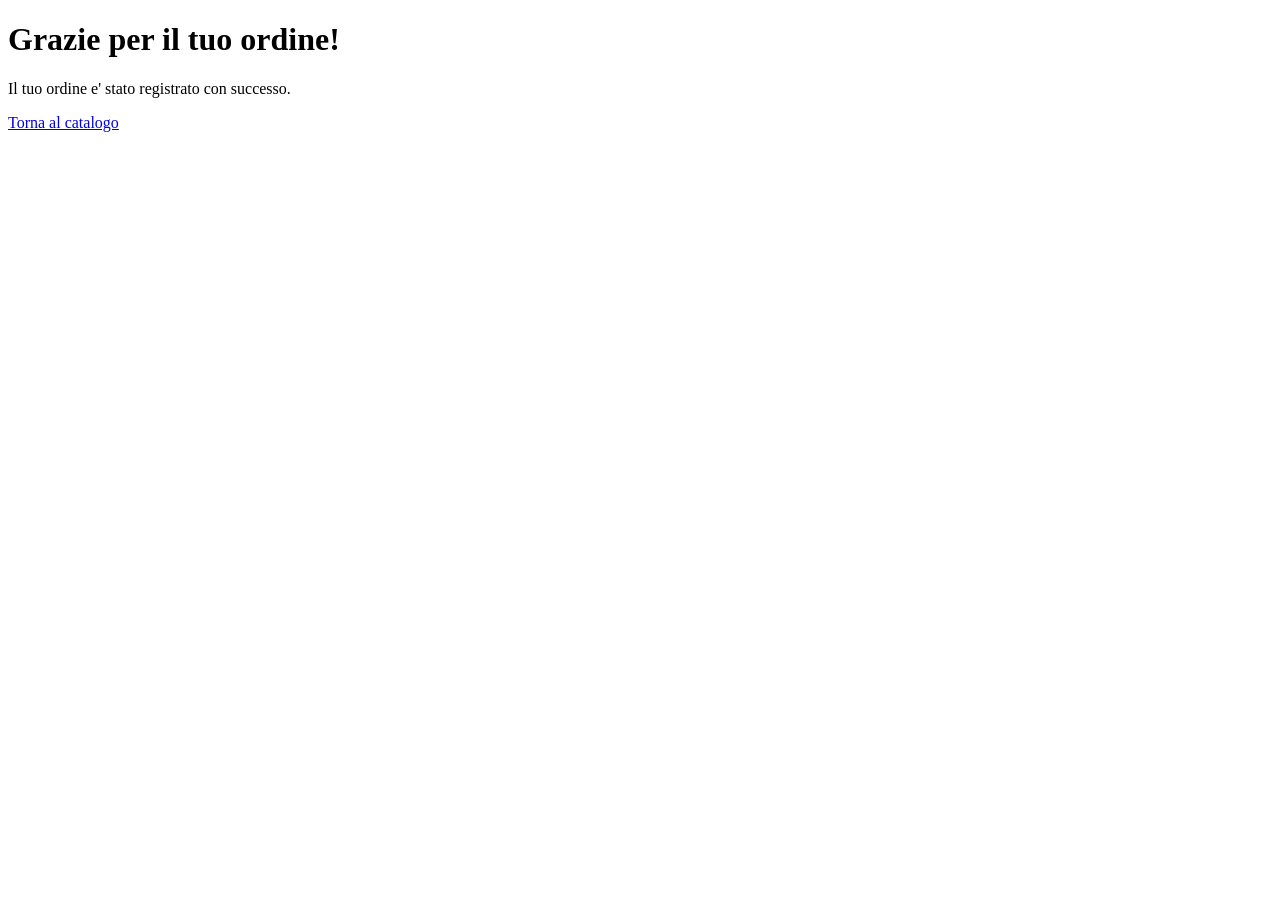
==== src/main/webapp/ordineConfermato.html @ 167dfa22 "le diverse classi per gli ordini" ====
<!doctype html>
<html>
<head>
    <meta charset="utf-8"/>
    <title>Ordine confermato - DEMARCAF</title>
</head>
<body>
    <h1>Grazie per il tuo ordine!</h1>
    <p>Il tuo ordine e' stato registrato con successo.</p>
    <p><a href="CatalogoServlet">Torna al catalogo</a></p>
</body>
</html>
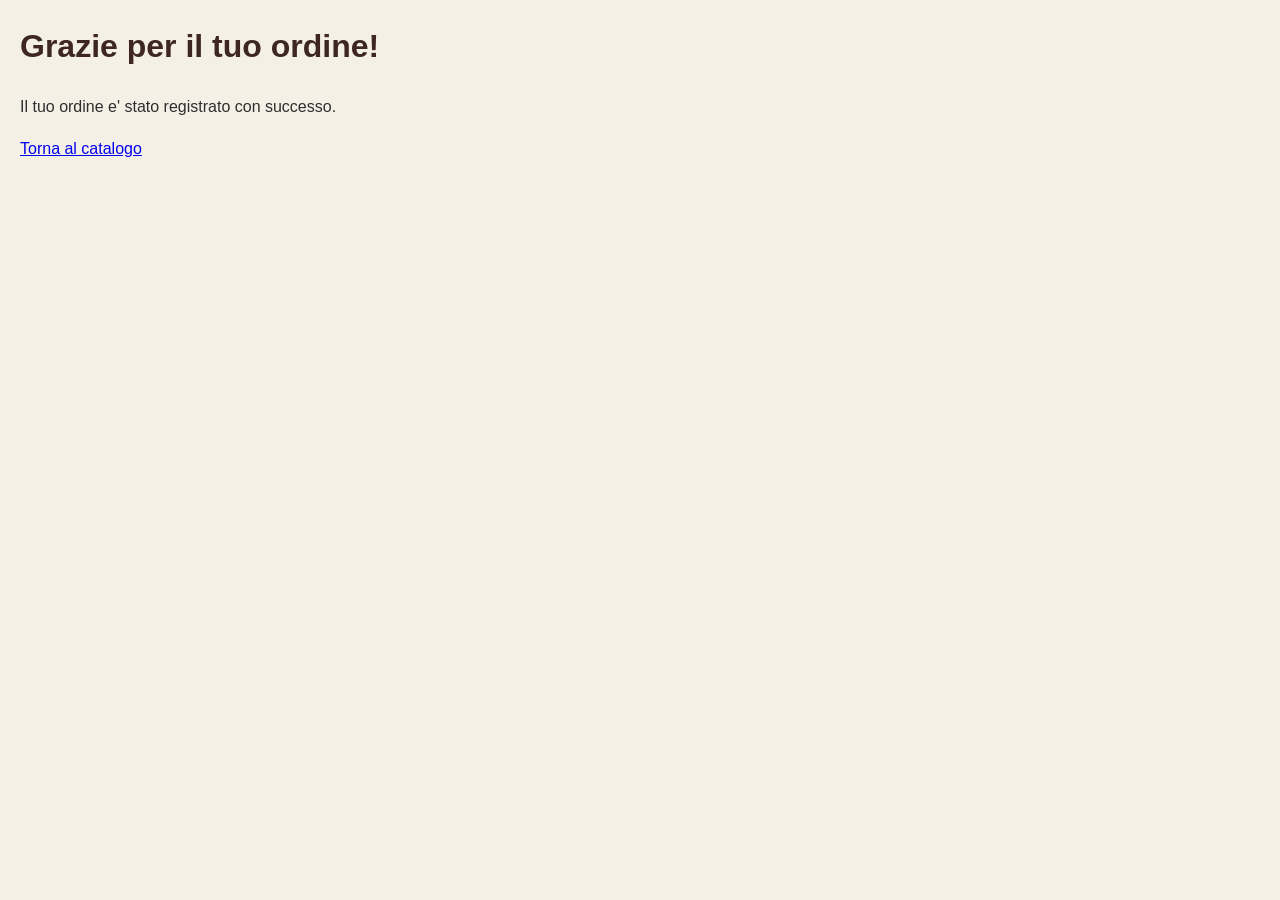
==== commit 5ad78bd3: "Aggiungo lo stile predefinito per ogni pagina" ====
--- a/src/main/webapp/ordineConfermato.html
+++ b/src/main/webapp/ordineConfermato.html
@@ -3,6 +3,7 @@
 <head>
     <meta charset="utf-8"/>
     <title>Ordine confermato - DEMARCAF</title>
+    <link rel="stylesheet" href="styles/style.css"/>
 </head>
 <body>
     <h1>Grazie per il tuo ordine!</h1>
--- a/src/main/webapp/styles/style.css
+++ b/src/main/webapp/styles/style.css
@@ -0,0 +1,53 @@
+
+body {
+  
+    font-family: Arial, Helvetica, sans-serif;
+    color: #2E2E2E;                              /*  testo grigio scuro */
+    background-color: #F5F0E6;               /* Sfondo color crema */
+    margin: 0;
+    padding: 0;
+    line-height: 1.6;                       /*spazio verticale tra le righe di testo */
+}
+
+h1, h2, h3 {
+    color: #3E2723;     /* Marrone scuro*/
+}
+
+
+nav {
+    background-color: #3E2723;     /* barra marrone scuro  */
+    padding: 10px 20px;               
+}
+
+/* La lista menu */
+nav ul {
+    list-style: none;   
+    margin: 0;
+    padding: 0;
+    display: flex;             /* el in fila orizzontale */
+    gap: 20px;         
+}
+
+
+nav ul li a {
+    color: #F5F0E6;             /* color crema */
+    text-decoration: none;      
+    font-weight: bold;
+}
+
+
+nav ul li a:hover {
+    color: #D7CCC8;               /* schiarisco */
+}
+
+
+/* Do un po' di spazio e menu come figlio diretto del bod */
+body > h1,
+body > h2,
+body > p,
+body > table,
+body > form,
+body > nav + * {
+    margin-left: 20px;
+    margin-right: 20px;
+}
